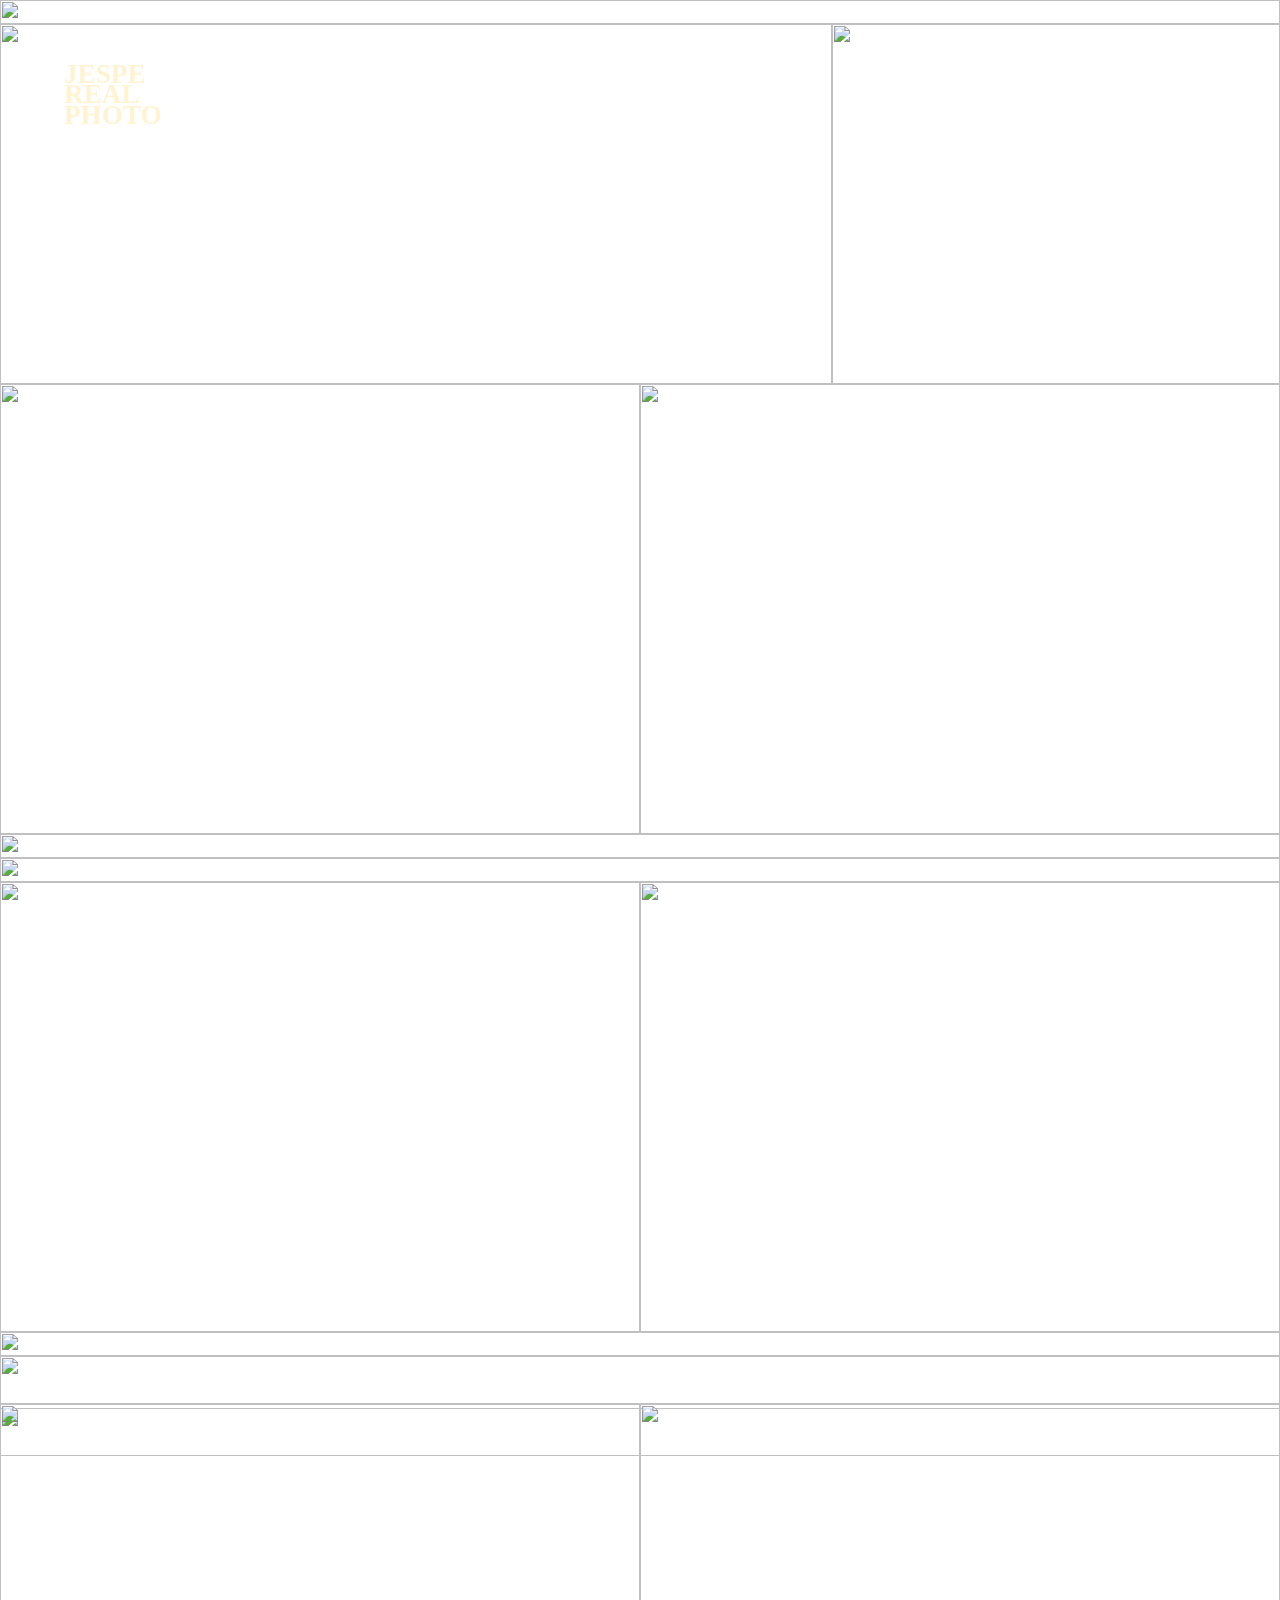
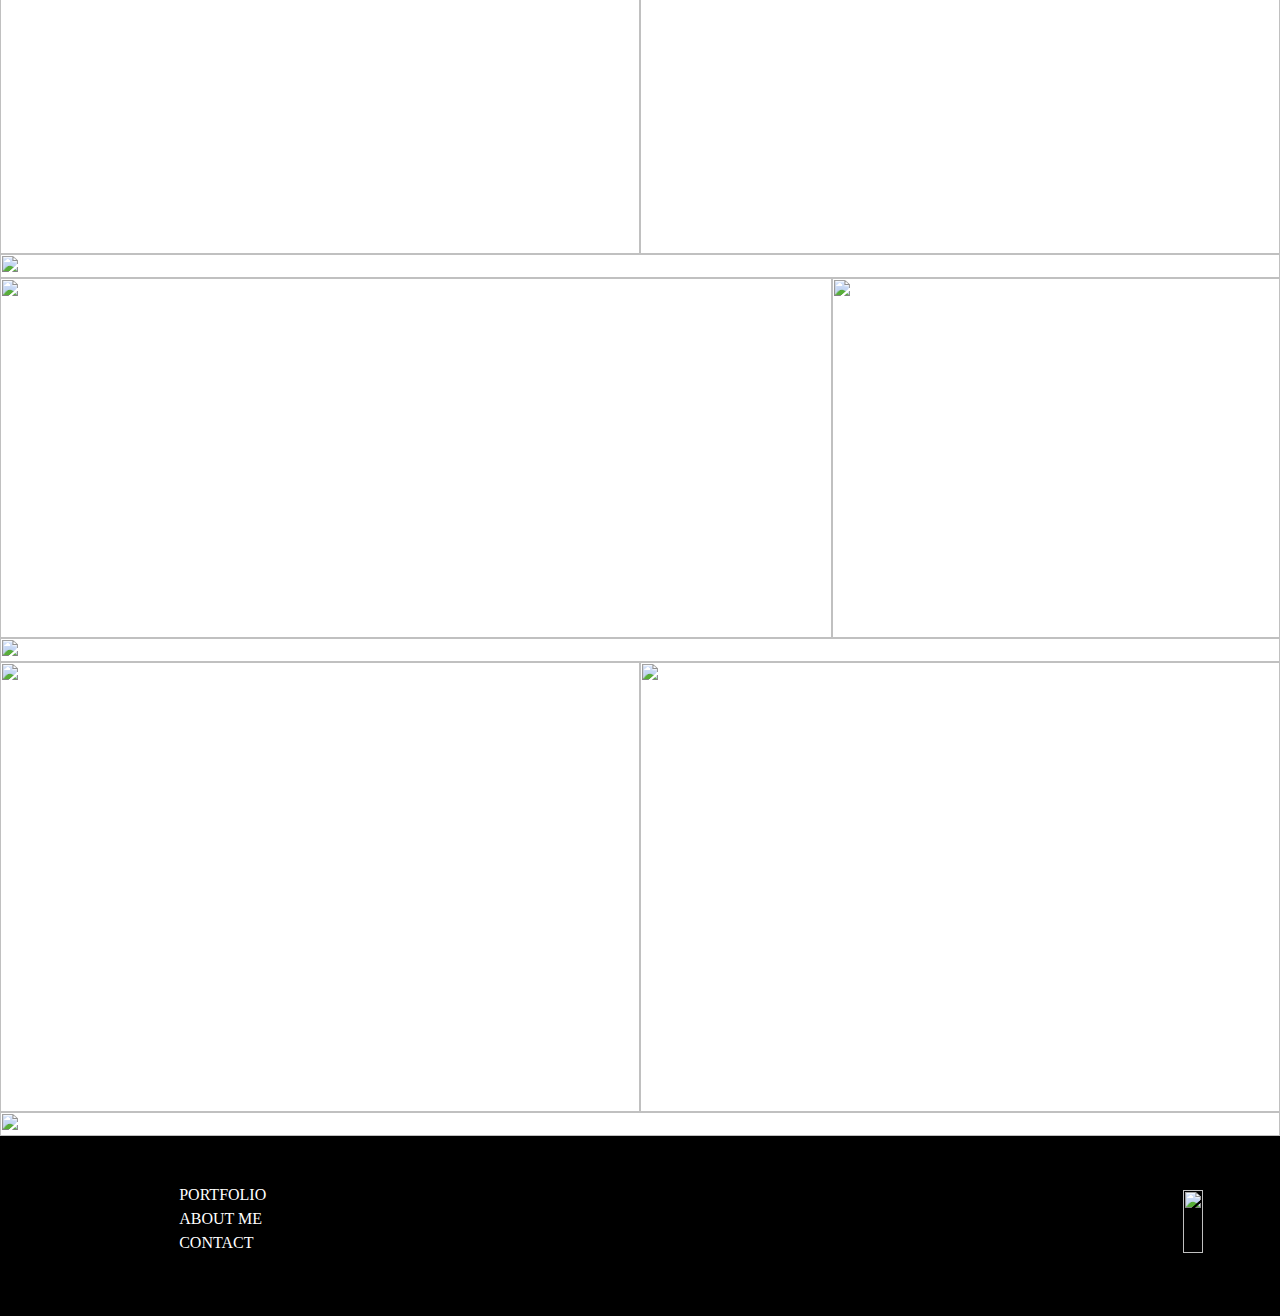
==== portfolio.html @ 38ee7af9 "portfolio page done" ====
<!DOCTYPE html>
<html lang="en">
<head>
    <meta charset="UTF-8">
    <meta name="viewport" content="width=device-width, initial-scale=1.0">
    <title>Document</title>
    <link rel="stylesheet" type="text/css" media="screen" href="index.css" />
</head>
<body>
    <header>
        <a href="index.html">
            <div class="logo">
                <p>JESPE<br>REAL<br>PHOTO</p>
            </div>
        </a>
    </header>

    <main>
        <div class="grid">
            <img src="https://images.pexels.com/photos/18022532/pexels-photo-18022532/free-photo-of-hombre-bosque-hojas-en-pie.jpeg?auto=compress&cs=tinysrgb&w=600&lazy=load" alt="">
            <div class="rowTypeUneven1">
                <img src="https://images.pexels.com/photos/9789884/pexels-photo-9789884.jpeg?auto=compress&cs=tinysrgb&w=600&lazy=load" alt="">
                <img src="https://images.pexels.com/photos/18316350/pexels-photo-18316350/free-photo-of-el-cubo-en-berlin.jpeg?auto=compress&cs=tinysrgb&w=600&lazy=load" alt="">
            </div>
            <div class="rowTypeEven">
                <img src="https://images.pexels.com/photos/18587783/pexels-photo-18587783/free-photo-of-ligero-ciudad-edificios-edificio.jpeg?auto=compress&cs=tinysrgb&w=600&lazy=load" alt="">
                <img src="https://images.pexels.com/photos/18916073/pexels-photo-18916073/free-photo-of-mujer-sentado-modelo-silla.jpeg?auto=compress&cs=tinysrgb&w=600&lazy=load" alt="">    
            </div>
            <img src="https://images.pexels.com/photos/6039877/pexels-photo-6039877.jpeg?auto=compress&cs=tinysrgb&w=600&lazy=load" alt="">
            <img src="https://images.pexels.com/photos/5675540/pexels-photo-5675540.jpeg?auto=compress&cs=tinysrgb&w=600&lazy=load" alt="">
            <div class="rowTypeEven">
                <img src="https://images.pexels.com/photos/19011450/pexels-photo-19011450.jpeg?auto=compress&cs=tinysrgb&w=600&lazy=load" alt="">
                <img src="https://images.pexels.com/photos/18046365/pexels-photo-18046365/free-photo-of-desierto-remoto-horizonte-rural.jpeg?auto=compress&cs=tinysrgb&w=600&lazy=load" alt="">    
            </div>
            <img src="https://images.pexels.com/photos/5802893/pexels-photo-5802893.jpeg?auto=compress&cs=tinysrgb&w=600&lazy=load" alt="">
            <div class="rowTypeUneven2">
                <img src="https://images.pexels.com/photos/16297414/pexels-photo-16297414/free-photo-of-ensalada-tabla-de-cortar-gurme-fotografia-de-comida.jpeg?auto=compress&cs=tinysrgb&w=600&lazy=load" alt="">
                <img src="https://images.pexels.com/photos/18824575/pexels-photo-18824575/free-photo-of-resfriado-nieve-madera-amanecer.jpeg?auto=compress&cs=tinysrgb&w=600&lazy=load" alt="">
            </div>
            <div class="rowTypeEven">
                <img src="https://images.pexels.com/photos/16663657/pexels-photo-16663657/free-photo-of-paisaje-naturaleza-agua-bosque.jpeg?auto=compress&cs=tinysrgb&w=600&lazy=load" alt="">
                <img src="https://images.pexels.com/photos/18802089/pexels-photo-18802089/free-photo-of-ciudad-edificio-rascacielos-canada.jpeg?auto=compress&cs=tinysrgb&w=600&lazy=load" alt="">    
            </div>
            <img src="https://images.pexels.com/photos/18503091/pexels-photo-18503091/free-photo-of-vida-rural-19.jpeg?auto=compress&cs=tinysrgb&w=600&lazy=load" alt="">
            <div class="rowTypeUneven1">
                <img src="https://images.pexels.com/photos/18600481/pexels-photo-18600481/free-photo-of-ligero-amanecer-paisaje-montanas.jpeg?auto=compress&cs=tinysrgb&w=600&lazy=load" alt="">
                <img src="https://images.pexels.com/photos/18802844/pexels-photo-18802844/free-photo-of-mar-oceano-barcos-yates.jpeg?auto=compress&cs=tinysrgb&w=600&lazy=load" alt="">
            </div>
            <img src="https://images.pexels.com/photos/8667620/pexels-photo-8667620.jpeg?auto=compress&cs=tinysrgb&w=600&lazy=load" alt="">
            <div class="rowTypeEven">
                <img src="https://images.pexels.com/photos/18894573/pexels-photo-18894573/free-photo-of-edificio-bosque-arboles-vintage.jpeg?auto=compress&cs=tinysrgb&w=600&lazy=load" alt="">
                <img src="https://images.pexels.com/photos/15836393/pexels-photo-15836393/free-photo-of-taza-hojas-perenne-decorado.jpeg?auto=compress&cs=tinysrgb&w=600&lazy=load" alt="">    
            </div>
            <img src="https://images.pexels.com/photos/18903555/pexels-photo-18903555/free-photo-of-puesta-de-sol-volador-avion-anochecer.jpeg?auto=compress&cs=tinysrgb&w=600" alt="">
        </div>
    </main>

    <footer>
        <div class="footerLinks">
            <a href="portfolio.html">
                <p>PORTFOLIO</p>
            </a>
            <a href="about.html">
                <p>ABOUT ME</p>
            </a>
            <a href="contact.html">
                <p>CONTACT</p>
            </a>
        </div>

        <a href="https://www.instagram.com/jesperealphoto/" target="_blank">
            <div class="instaIcon">
                <img src="https://cdn-icons-png.flaticon.com/512/174/174855.png" alt="">
            </div>
        </a>
    </footer>
</body>
</html>
---- index.css ----
* {
    margin: 0px;
}

a:visited {
    text-decoration: none;
    color: rgb(255, 230, 161);
}

a:link {
    text-decoration: none;
    color: rgb(255, 230, 161);
}

a:hover {
    color: rgb(255, 230, 161);
}

body {
    width: 100%; /* Set a fixed width for the body */
    overflow-x: hidden; /* Hide horizontal scrollbar */
}

/*HEADER*/

.logo {
    z-index: 10;
    position: fixed;
    top: 0;
    left: 0;
    margin: 5% 0 0 5%;
    font-size: 170%;
    line-height: 75%;
    font-weight: 800;
    color: rgb(255, 243, 210);
}

.headerLinks {
    position: absolute;
    top: 45%;
    left: 13%;
    font-size: 220%;
    font-weight: 600;
    line-height: 160%;
    color: rgb(255, 230, 161);
    text-decoration: underline;
}

/*MAIN*/

.mainImgDiv {
    height: 100vh;
    overflow: hidden;
}

.mainImgDiv img {
    height: 100%;
    width: 100%;
    object-fit: cover;
}

.grid {
    display: grid;
    width: 100vw;
    grid-template-columns: 1fr
}

.rowTypeEven {
    display: grid;
    height: 50vh;
    width: 100vw;
    grid-template-columns: 1fr 1fr
}

.rowTypeUneven1 {
    display: grid;
    height: 40vh;
    width: 100vw;
    grid-template-columns: 65% 35%
}

.grid img {
    width: 100%;
    height: 100%;
    object-fit: cover;
}

/*FOOTER*/

footer a:visited {
    text-decoration: none;
    color: white;
}

footer a:link {
    text-decoration: none;
    color: white;
}

footer a:hover {
    color: white;
}

footer {
    height: 20vh;
    background-color: black;
    color: white;
    position: relative;
}

.footerLinks {
    color: white;
    position: absolute;
    top: 26%;
    left: 14%;
    line-height: 150%;
    font-size: 100%;
}

.instaIcon {
    position: absolute;
    bottom: 35%;
    right: 6%;
    height: 35%;
}

.instaIcon img {
    width: 100%;
    height: 100%;
    object-fit: cover;
}
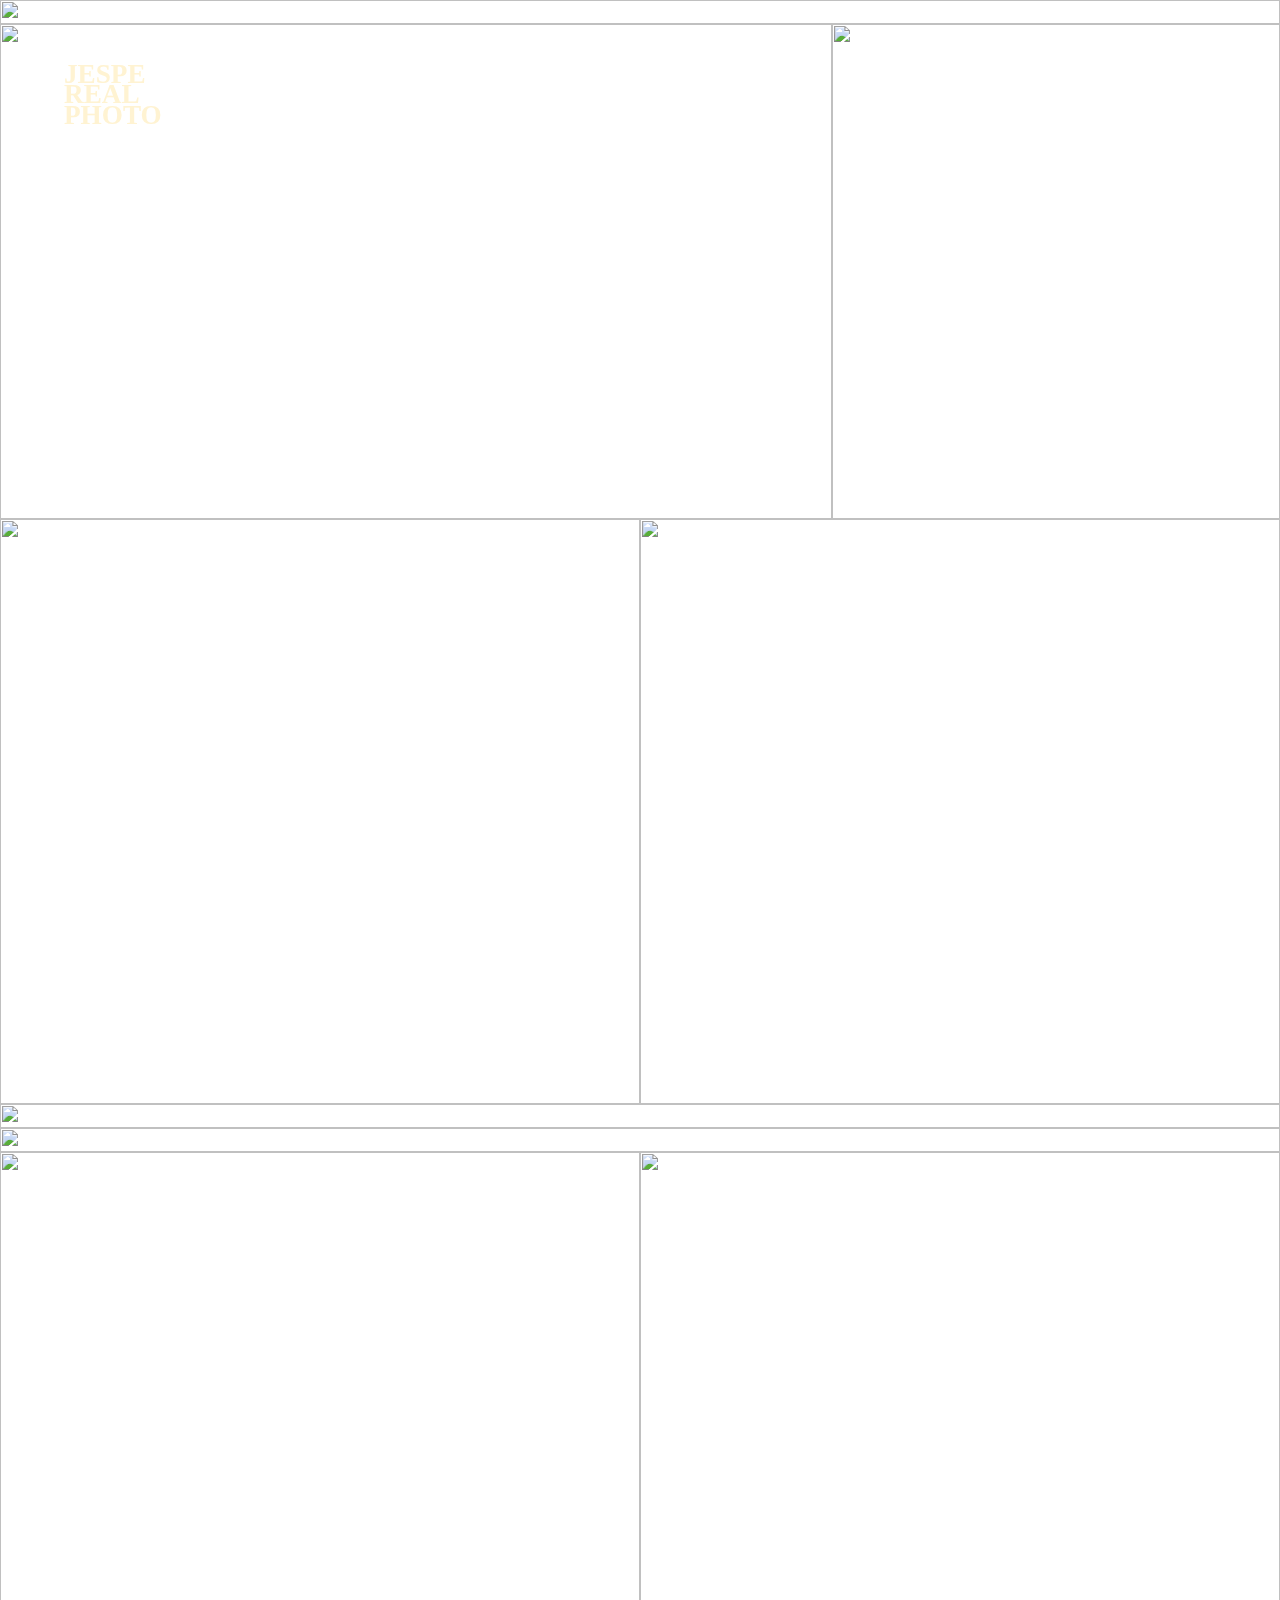
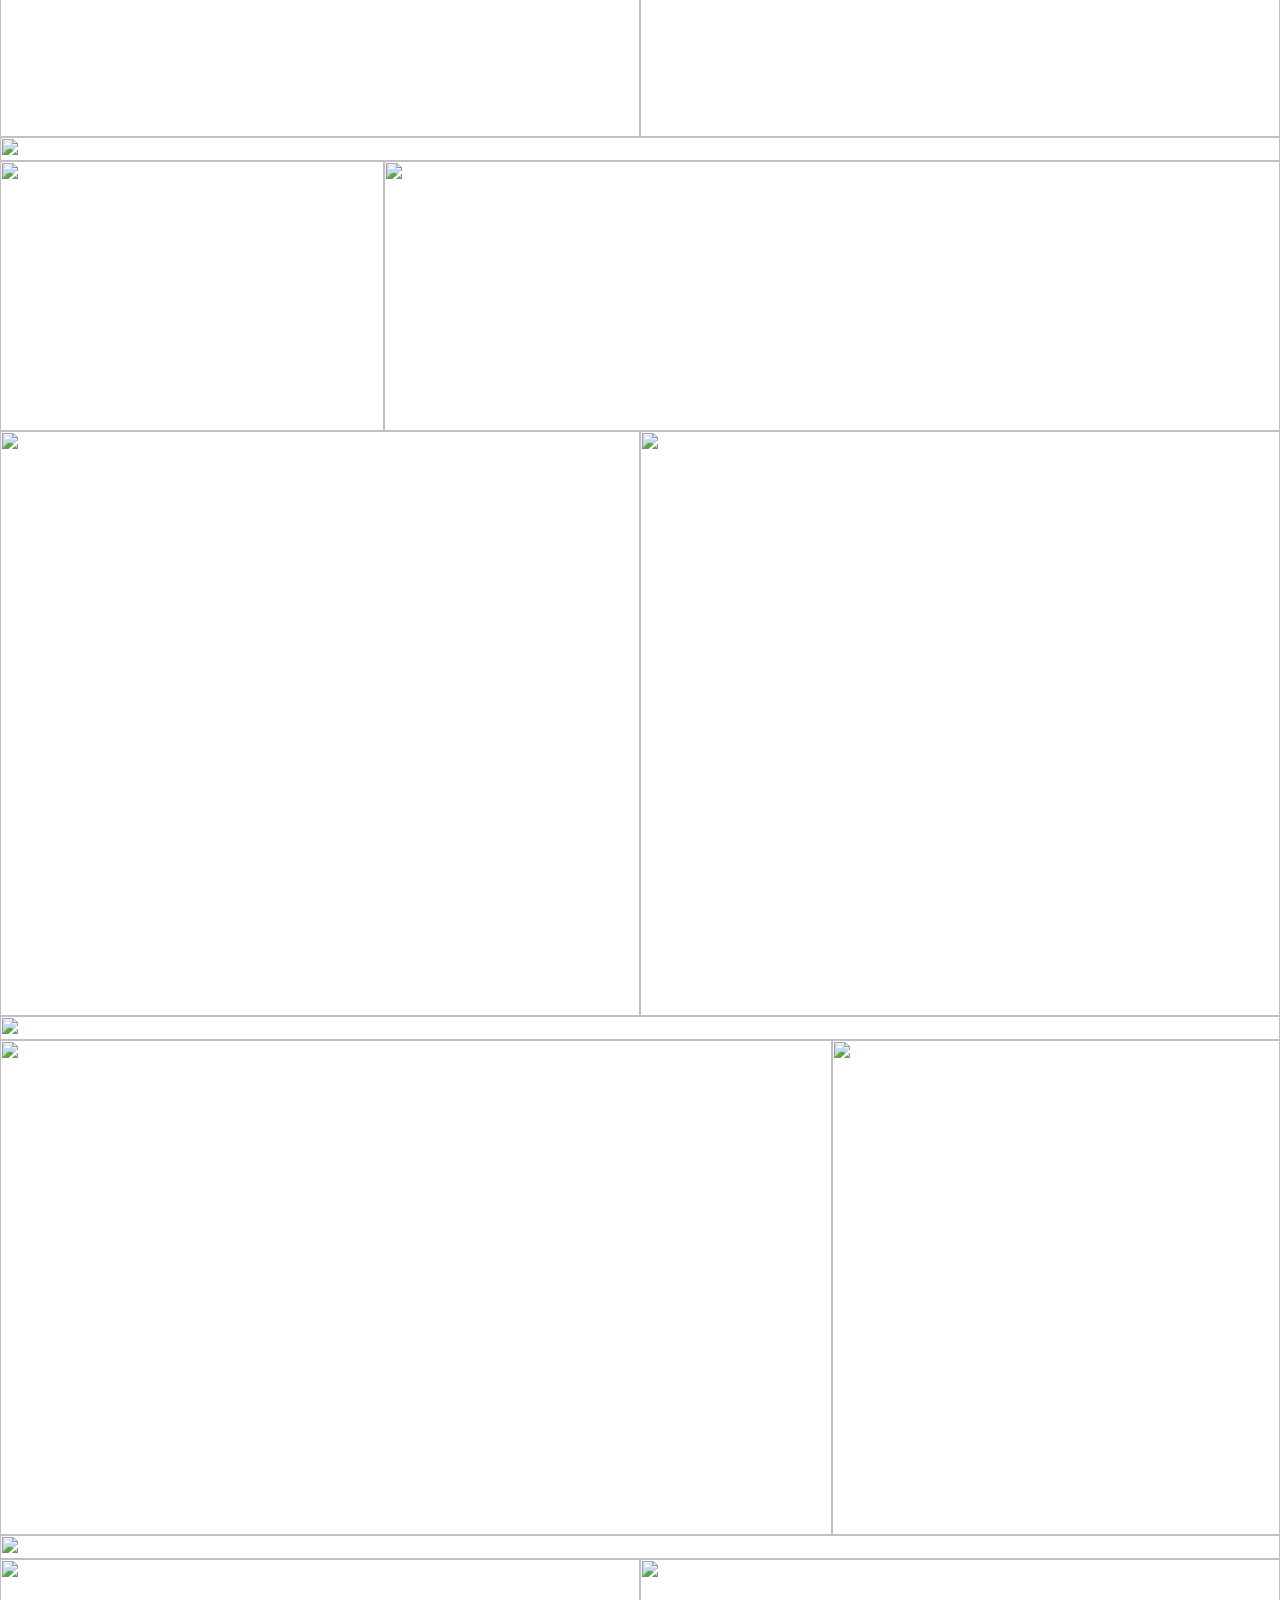
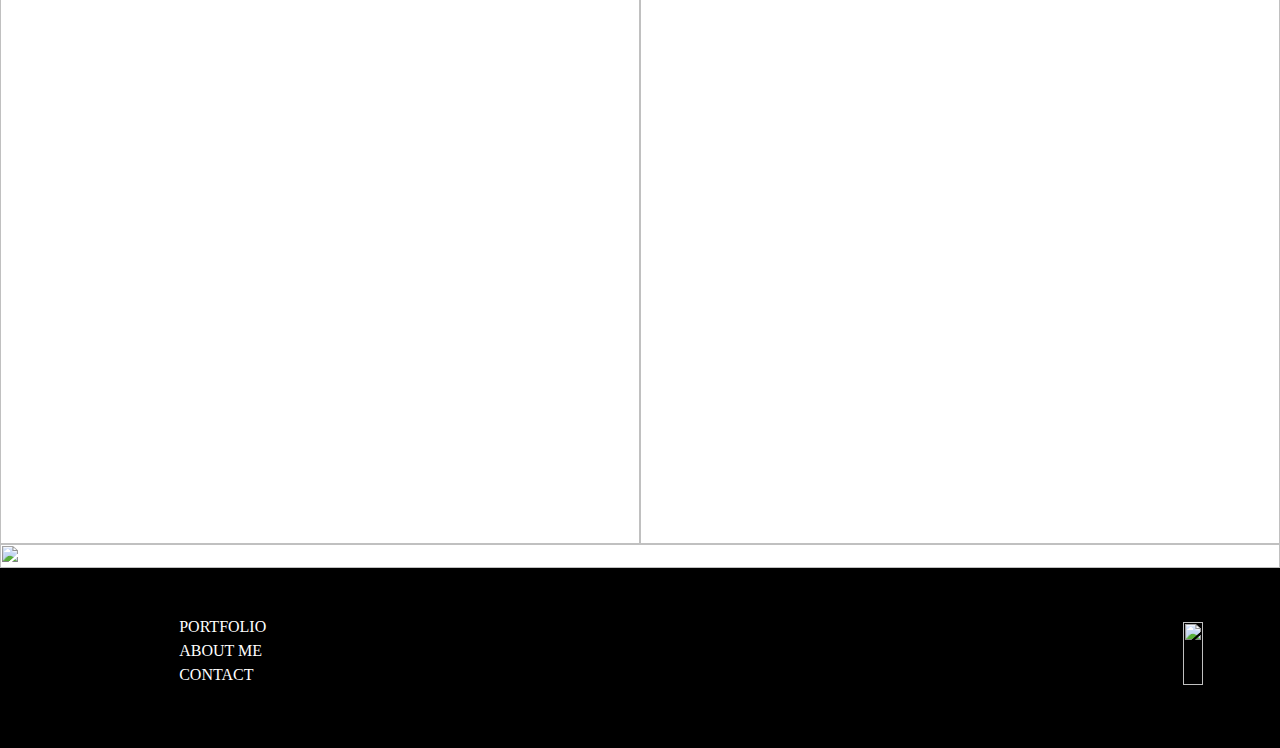
==== commit d1a3f98f: "detailed portfolio" ====
--- a/portfolio.html
+++ b/portfolio.html
@@ -4,7 +4,7 @@
     <meta charset="UTF-8">
     <meta name="viewport" content="width=device-width, initial-scale=1.0">
     <title>Document</title>
-    <link rel="stylesheet" type="text/css" media="screen" href="index.css" />
+    <link rel="stylesheet" type="text/css" media="screen" href="portfolio.css" />
 </head>
 <body>
     <header>
--- a/portfolio.css
+++ b/portfolio.css
@@ -0,0 +1,102 @@
+* {
+    margin: 0px;
+}
+
+body {
+    width: 100%; /* Set a fixed width for the body */
+    overflow-x: hidden; /* Hide horizontal scrollbar */
+}
+
+/*HEADER*/
+
+.logo {
+    z-index: 10;
+    position: fixed;
+    top: 0;
+    left: 0;
+    margin: 5% 0 0 5%;
+    font-size: 170%;
+    line-height: 75%;
+    font-weight: 800;
+    color: rgb(255, 243, 210);
+}
+
+/*MAIN*/
+
+.grid {
+    display: grid;
+    width: 100vw;
+    grid-template-columns: 1fr
+}
+
+.rowTypeEven {
+    display: grid;
+    height: 65vh;
+    width: 100vw;
+    grid-template-columns: 1fr 1fr
+}
+
+.rowTypeUneven1 {
+    display: grid;
+    height: 55vh;
+    width: 100vw;
+    grid-template-columns: 65% 35%
+}
+
+.rowTypeUneven2 {
+    display: grid;
+    height: 30vh;
+    width: 100vw;
+    grid-template-columns: 30% 70%
+}
+
+.grid img {
+    width: 100%;
+    height: 100%;
+    object-fit: cover;
+}
+
+/*FOOTER*/
+
+footer a:visited {
+    text-decoration: none;
+    color: white;
+}
+
+footer a:link {
+    text-decoration: none;
+    color: white;
+}
+
+footer a:hover {
+    color: white;
+}
+
+footer {
+    height: 20vh;
+    background-color: black;
+    color: white;
+    position: relative;
+}
+
+.footerLinks {
+    color: white;
+    position: absolute;
+    top: 26%;
+    left: 14%;
+    line-height: 150%;
+    font-size: 100%;
+}
+
+.instaIcon {
+    position: absolute;
+    bottom: 35%;
+    right: 6%;
+    height: 35%;
+}
+
+.instaIcon img {
+    width: 100%;
+    height: 100%;
+    object-fit: cover;
+}